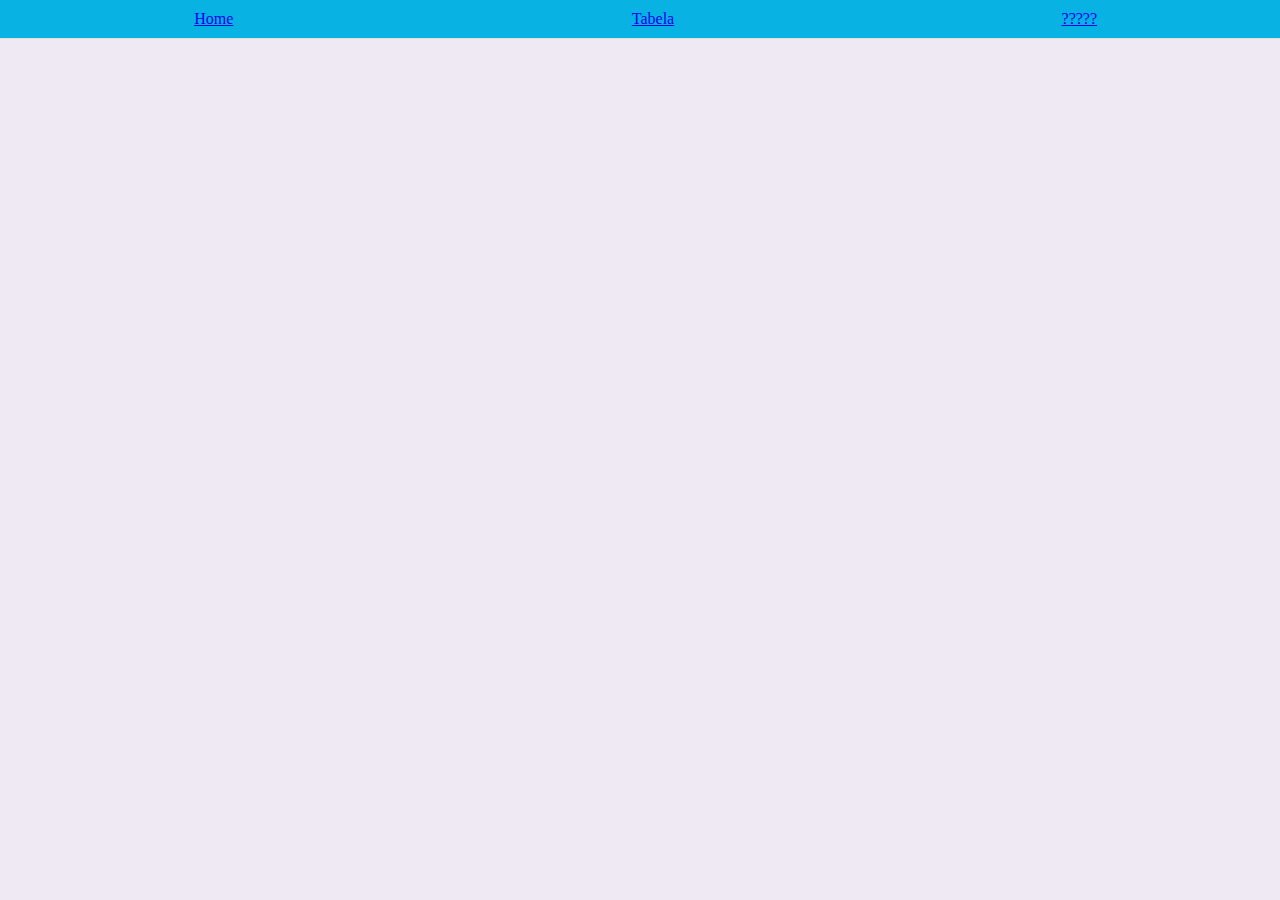
==== link3.html @ 6b74ba2a "Site PT2018_2 versao 1" ====
<!DOCTYPE html>
<html>

<head>
    <meta charset="UTF-8">
    <title>HTML/CSS Tutorial</title>
    <link rel="stylesheet" href="mystyle.css">
</head>

<body>
    <table class="nav">
        <tr>
            <td class="tdcenter"><a href="index.html">Home</a></td>
            <td class="tdcenter"><a href="link2.html">Tabela</a></td>
            <td class="tdcenter"><a href="#">?????</a></td>
        </tr>
    </table>
</body>

</html>
---- mystyle.css ----
body {
    margin: 0px;
    font-family: "Courier New', Courier, monospac";
    color: #484D6D;
    background-color: #EFE9F4;
    text-align: center;
}

h1 {
    
    color: #212332;
}

h2 {
    color: #2E3246;
}
h3 {
    color: #424664
}
.all {
    padding-left:3.5em;
}
.box {
    width: 400px;
    height: 200px;
    margin-left: auto;
    margin-right: auto;  
}
.boxtablept {
    width: 1150px;
    height: 365px;
    margin-left: auto;
    margin-right: auto;  
}
.box2 {
    width: 70%;
}
textarea {
    position: relative;
    width: 70%;
    height: 95%;
    resize: none;
    margin-left: auto;
    margin-right: auto;
}
.nav {  
    text-align: center;
    width: 100%;
    background-color: #08B2E3;
}
table {
    border-collapse: collapse;
    background-color: white;
}

th, td {
    color: #868686;
    padding: 10px;
    text-align: left;
    border-bottom: 1px solid #ddd;
}

tr.header{
    color: #6B6C6D;
    background-color: #DEE2E6;
    font-family: "Trebuchet MS", Arial, Helvetica, sans-serif;
}
td.pendente {
    border-radius: 10px;
    color: white;
    background-color: #007bff;
    ;
}
td.entregue{
    padding: 50%
    border-radius: 10px;
    color: white;
    background-color: #28a745;
}
td.cancelado{
    border-radius: 10px;
    color: white;
    background-color: #E82431;
}
td.veritenspedidos{
    color: #007bff;
}
td.editar{
    color: #FDDF4C;
}
td.excluir{
    color: #E82431;
}
.thcenter, .tdcenter{
    text-align: center;
}
table.center {
    width: 95%;
    height: 95%;
    margin-left:auto; 
    margin-right:auto;
  }
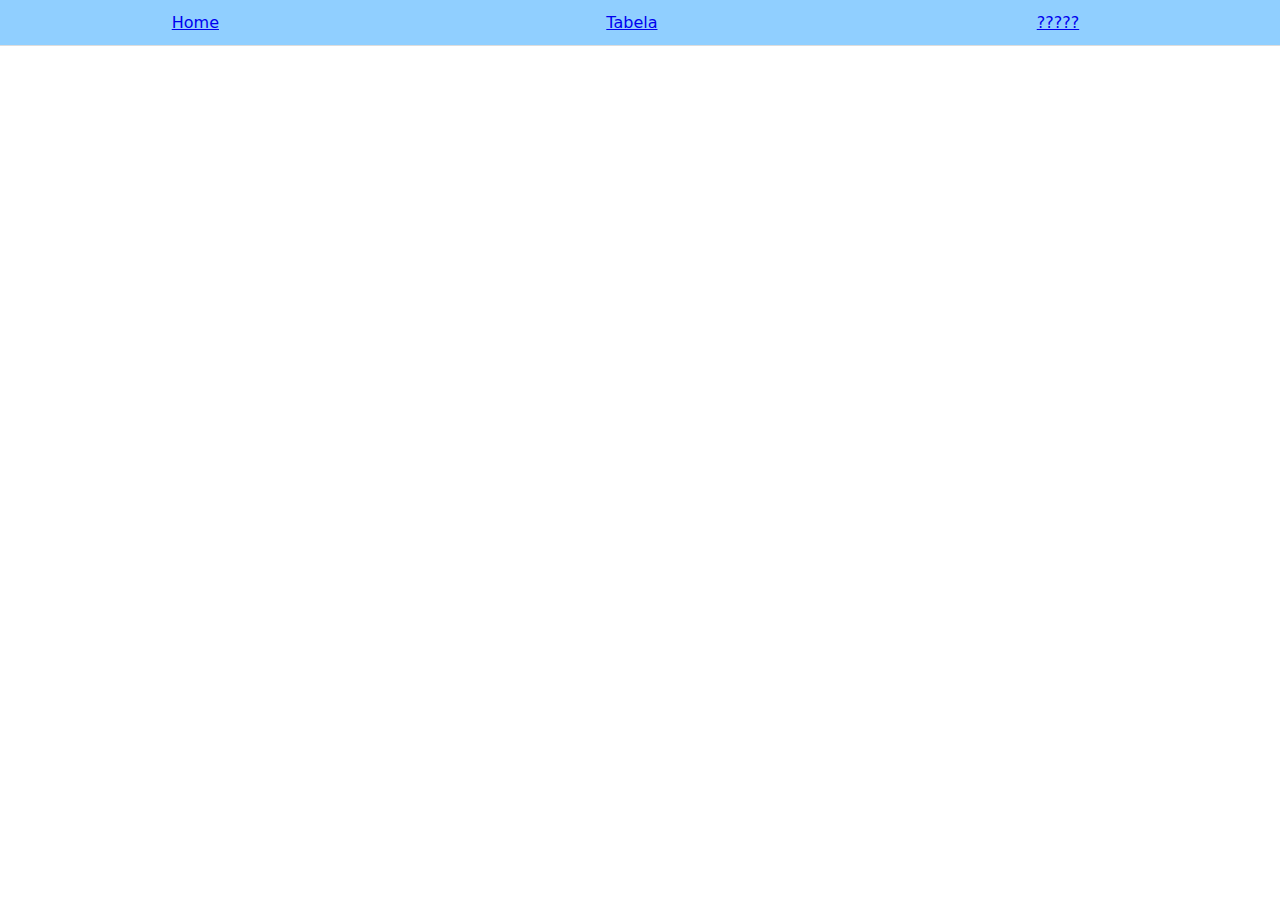
==== commit 19eae5bc: "Organizando folders" ====
--- a/link3.html
+++ b/link3.html
@@ -4,15 +4,15 @@
 <head>
     <meta charset="UTF-8">
     <title>HTML/CSS Tutorial</title>
-    <link rel="stylesheet" href="mystyle.css">
+    <link rel="stylesheet" href="/css/mystyle.css">
 </head>
 
 <body>
     <table class="nav">
         <tr>
             <td class="tdcenter"><a href="index.html">Home</a></td>
-            <td class="tdcenter"><a href="link2.html">Tabela</a></td>
-            <td class="tdcenter"><a href="#">?????</a></td>
+            <td class="tdcenter"><a href="tabela.html">Tabela</a></td>
+            <td class="tdcenter"><a href="link3.html">?????</a></td>
         </tr>
     </table>
 </body>
--- a/css/mystyle.css
+++ b/css/mystyle.css
@@ -0,0 +1,130 @@
+body {
+    margin: 0px;
+    font-family: "Courier New', Courier, monospac";
+    color: #484D6D;
+    background-color: #FFFFFF;
+    text-align: center;
+}
+
+h1 {
+    color: #212332;
+}
+
+h2 {
+    color: #2E3246;
+}
+
+h3 {
+    color: #424664
+}
+
+.all {
+    padding-left: 3.5em;
+}
+
+.box {
+    width: 400px;
+    height: 200px;
+    margin-left: auto;
+    margin-right: auto;
+}
+
+.boxtablept {
+    width: 1150px;
+    height: 365px;
+    margin-left: auto;
+    margin-right: auto;
+}
+
+.box2 {
+    width: 70%;
+}
+
+textarea {
+    position: relative;
+    width: 70%;
+    height: 95%;
+    resize: none;
+    margin-left: auto;
+    margin-right: auto;
+}
+
+.nav {
+    text-align: center;
+    width: 100%;
+    background-color: #90CFFF;
+}
+
+table {
+    font-family: -apple-system, system-ui, BlinkMacSystemFont, "Segoe UI", Roboto, "Helvetica Neue", Arial, sans-serif;
+    border-collapse: collapse;
+    background-color: #FFFFFF;
+}
+
+th,
+td {
+    color: #868686;
+    margin: 0%;
+    padding: 1%;
+    padding-right: 50px;
+    text-align: left;
+    border-bottom: 1px solid #ddd;
+}
+
+tr.header {
+    color: #6B6C6D;
+    background-color: #F6F8F8;
+    font-family: "Trebuchet MS", Arial, Helvetica, sans-serif;
+}
+
+p.pendente {
+    margin: 0px;
+    padding: 0px;
+    text-align: center;
+    border-radius: 5px;
+    color: white;
+    background-color: #35A7FF;
+}
+
+p.entregue {
+    margin: 0px;
+    padding-left: 20px;
+    padding-right: 20px;
+    text-align: center;
+    border-radius: 5px;
+    color: white;
+    background-color: #6BF178;
+}
+
+p.cancelado {
+    margin: 0px;
+    padding: 0px;
+    text-align: center;
+    border-radius: 5px;
+    color: white;
+    background-color: #FF5964;
+}
+
+td.veritenspedidos {
+    color: #35A7FF
+}
+
+td.editar {
+    color: #FFE74C;
+}
+
+td.excluir {
+    color: #FF5964;
+}
+
+.thcenter,
+.tdcenter {
+    text-align: center;
+}
+
+table.center {
+    width: 95%;
+    height: 95%;
+    margin-left: auto;
+    margin-right: auto;
+}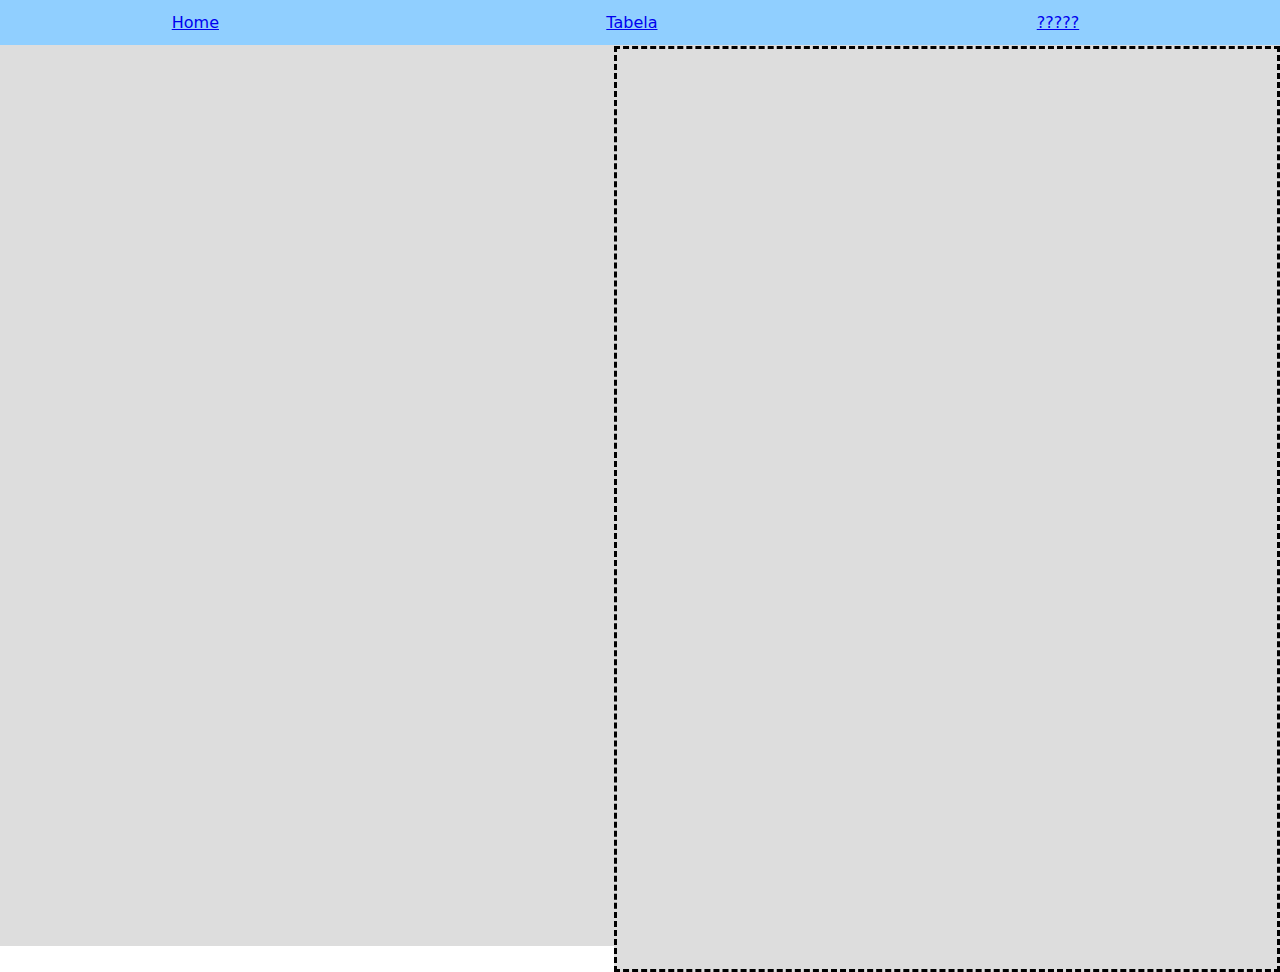
==== commit 3298a13f: "Primeira implementacao do conceito de flexbox" ====
--- a/link3.html
+++ b/link3.html
@@ -4,7 +4,8 @@
 <head>
     <meta charset="UTF-8">
     <title>HTML/CSS Tutorial</title>
-    <link rel="stylesheet" href="/css/mystyle.css">
+    <link rel="stylesheet" href="css/mystyle.css">
+    <link rel="stylesheet" href="css/flexbox.css">
 </head>
 
 <body>
@@ -15,6 +16,15 @@
             <td class="tdcenter"><a href="link3.html">?????</a></td>
         </tr>
     </table>
+    <div class="container">
+        <div class="coluna1">
+
+        </div>
+        <div class="coluna2">
+
+        </div>
+    </div>
+
 </body>
 
 </html>--- a/css/flexbox.css
+++ b/css/flexbox.css
@@ -0,0 +1,32 @@
+.container {
+    background: #ddd;
+    display: flex;
+    justify-content: space-between;
+    height: 100vh;
+    flex-wrap: wrap;
+}
+
+.coluna {
+    padding: 10px;
+    width: 50%;
+    height: 100vh;
+    border: 3px dashed black;
+    background: #ddd;
+    display: flex;
+}
+
+.coluna2 {
+    padding: 10px;
+    width: 50%;
+    height: 100vh;
+    border: 3px dashed black;
+    background: #ddd;
+    display: flex;
+}
+
+.box1 {
+    width: 300px;
+    height: 300px;
+    margin: 10px;
+    background-color: #236eddbb;
+}